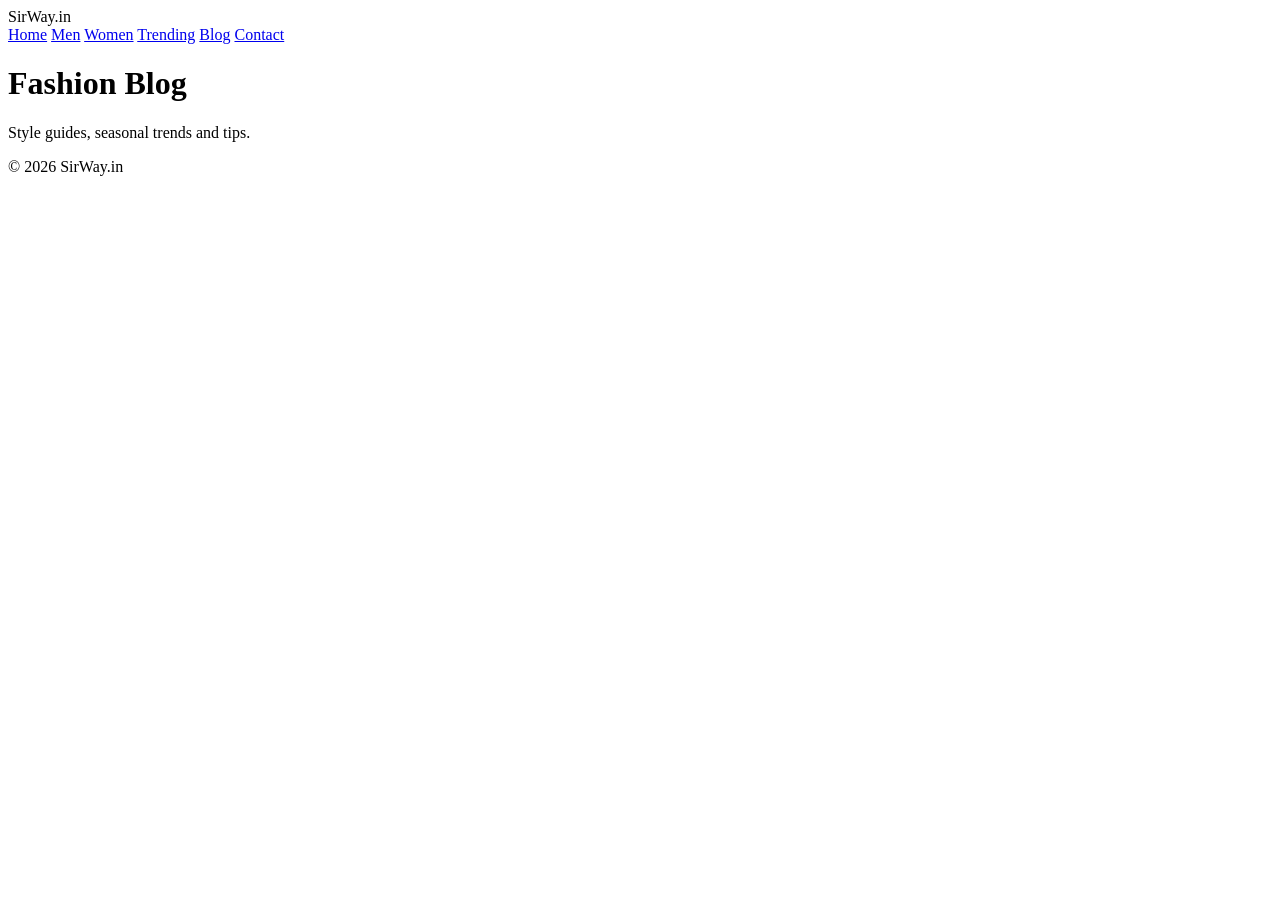
==== blog.html @ 890fd417 "Add files via upload" ====
<!DOCTYPE html>
<html lang="en">
<head>
<meta charset="UTF-8">
<meta name="viewport" content="width=device-width, initial-scale=1.0">
<title>Blog | SirWay</title>
<link rel="stylesheet" href="css/style.css">
</head>
<body>
<header>
<div class="logo">SirWay.in</div>
<nav>
<a href="index.html">Home</a>
<a href="men.html">Men</a>
<a href="women.html">Women</a>
<a href="trending.html">Trending</a>
<a href="blog.html">Blog</a>
<a href="contact.html">Contact</a>
</nav>
</header>
<main>
<h1>Fashion Blog</h1>
<p>Style guides, seasonal trends and tips.</p>
</main>
<footer>© 2026 SirWay.in</footer>
<script src="js/main.js"></script>
</body>
</html>
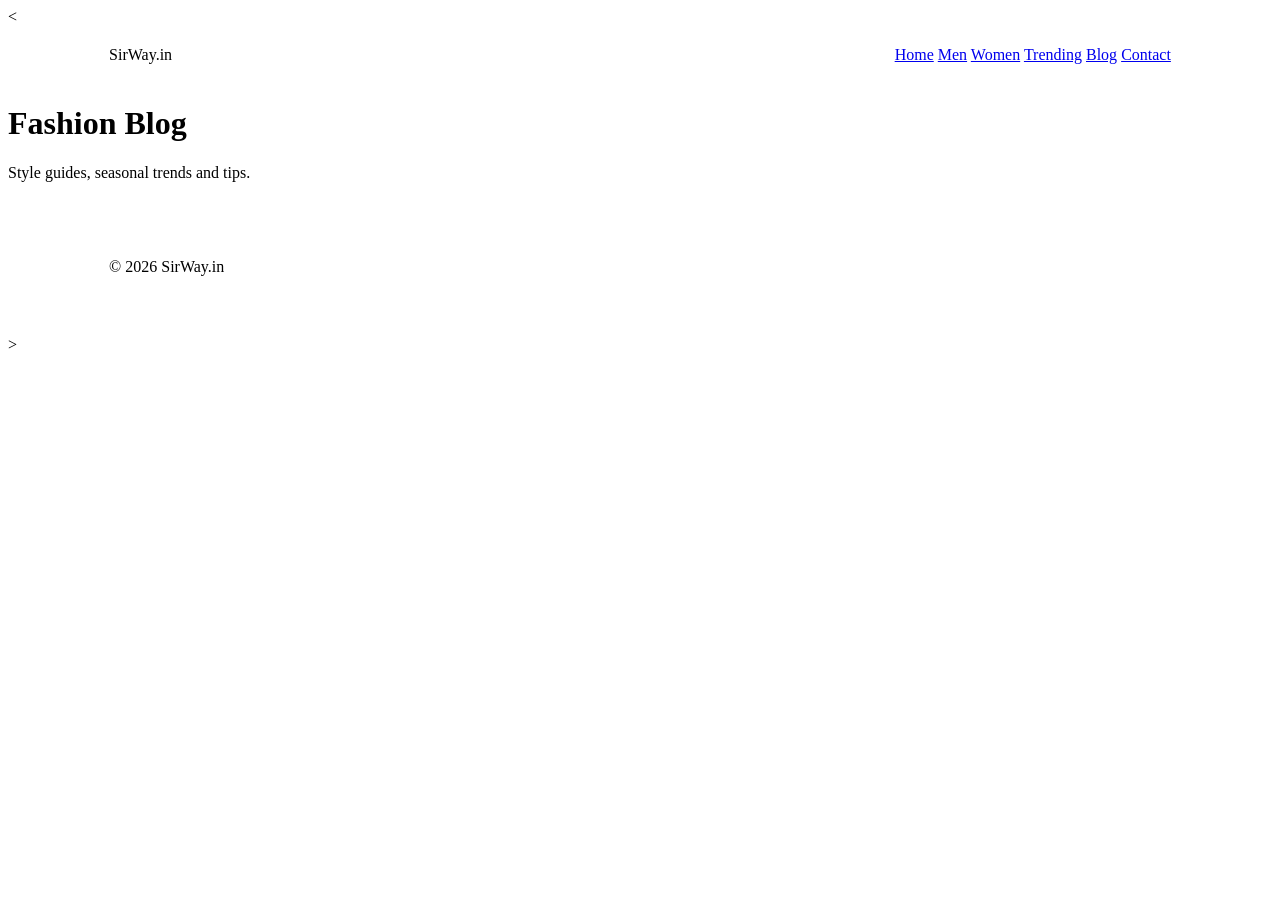
==== commit e1a92c15: "Update blog.html" ====
--- a/blog.html
+++ b/blog.html
@@ -1,3 +1,5 @@
+<
+
 <!DOCTYPE html>
 <html lang="en">
 <head>
@@ -25,4 +27,5 @@
 <footer>© 2026 SirWay.in</footer>
 <script src="js/main.js"></script>
 </body>
-</html>+</html>
+>
--- a/css/style.css
+++ b/css/style.css
@@ -0,0 +1,494 @@
+/* RESET */
+/* LOGO */
+
+.logo{
+    display:flex;
+    align-items:center;
+}
+
+.logo a{
+    display:flex;
+    align-items:center;
+    text-decoration:none;
+}
+
+.logo img{
+
+    height:75px;
+    width:350px;
+
+    object-fit:contain;
+
+    animation:logoFade 4s ease-in-out infinite;
+}
+
+    /* Fade Animation */
+    animation: logoFade 4s ease-in-out infinite;
+
+    /* Smooth Hover */
+    transition:all 0.4s ease;
+}
+
+.logo img:hover{
+    transform:scale(1.05);
+    opacity:1;
+}
+
+/* Fade Effect */
+@keyframes logoFade{
+    0%{
+        opacity:0.65;
+    }
+
+    50%{
+        opacity:1;
+    }
+
+    100%{
+        opacity:0.65;
+    }
+}
+/* TOP BAR */
+
+.top-bar{
+    background:#111;
+    color:#fff;
+    text-align:center;
+    padding:10px;
+    font-size:14px;
+}
+
+/* HEADER */
+
+header{
+
+    display:flex;
+    justify-content:space-between;
+    align-items:center;
+
+    padding:20px 8%;
+
+    background:rgba(255,255,255,.85);
+
+    backdrop-filter:blur(12px);
+
+    position:sticky;
+    top:0;
+    z-index:1000;
+}
+
+/* HERO */
+
+.hero{
+    display:flex;
+    align-items:center;
+    justify-content:space-between;
+
+    padding:60px 8%;
+
+    min-height:85vh;
+
+    background:linear-gradient(
+        90deg,
+        #fde8ef 0%,
+        #f8d8ec 40%,
+        #ead8ff 100%
+    );
+
+    overflow:hidden;
+    position:relative;
+}
+
+/* Circle behind model */
+
+.hero::before{
+
+    content:"";
+
+    position:absolute;
+
+    width:650px;
+    height:650px;
+
+    right:6%;
+    top:50%;
+
+    transform:translateY(-50%);
+
+    border-radius:50%;
+
+    background:rgba(185,125,255,.18);
+
+    z-index:0;
+}
+
+.hero-content{
+    flex:1;
+    max-width:650px;
+    z-index:2;
+}
+
+.hero-image{
+    flex:1;
+    text-align:right;
+    z-index:2;
+}
+
+.hero-image img{
+    width:100%;
+    max-width:750px;
+
+    animation:bannerFloat 6s ease-in-out infinite;
+}
+
+/* Badge */
+
+.badge{
+
+    display:inline-block;
+
+    padding:10px 18px;
+
+    border-radius:8px;
+
+    background:#ffffff;
+
+    color:#8e44ad;
+
+    font-weight:600;
+
+    letter-spacing:2px;
+
+    margin-bottom:25px;
+}
+
+/* Heading */
+
+.hero-content h1{
+
+    font-size:100px;
+
+    line-height:1;
+
+    font-weight:700;
+
+    margin-bottom:20px;
+
+    color:#4b2354;
+}
+
+.hero-content h1 span{
+
+    color:#e76ab3;
+
+    font-style:italic;
+
+    font-weight:500;
+}
+
+.hero-content p{
+
+    font-size:24px;
+
+    line-height:1.8;
+
+    color:#444;
+
+    margin-bottom:30px;
+}
+
+/* Brands */
+
+.brand-box{
+
+    display:flex;
+
+    gap:25px;
+
+    align-items:center;
+
+    background:#fff;
+
+    padding:20px;
+
+    border-radius:15px;
+
+    width:fit-content;
+
+    margin-bottom:35px;
+
+    box-shadow:0 10px 30px rgba(0,0,0,.05);
+}
+
+.brand-box div{
+
+    font-weight:600;
+
+    color:#333;
+}
+
+/* Buttons */
+
+.hero-buttons{
+
+    display:flex;
+
+    gap:20px;
+}
+
+.btn-dark{
+
+    background:#8e44ad;
+
+    color:#fff;
+
+    text-decoration:none;
+
+    padding:18px 40px;
+
+    border-radius:10px;
+
+    font-weight:600;
+
+    transition:.3s;
+}
+
+.btn-dark:hover{
+
+    transform:translateY(-3px);
+
+    background:#6c3483;
+}
+
+.btn-light{
+
+    border:2px solid #8e44ad;
+
+    color:#8e44ad;
+
+    text-decoration:none;
+
+    padding:18px 40px;
+
+    border-radius:10px;
+
+    font-weight:600;
+
+    background:white;
+
+    transition:.3s;
+}
+
+.btn-light:hover{
+
+    background:#8e44ad;
+
+    color:white;
+}
+
+/* SECTION */
+
+.section{
+    padding:80px 8%;
+}
+
+.section-header{
+    display:flex;
+    justify-content:space-between;
+    margin-bottom:40px;
+}
+
+.section-header h2{
+    font-size:36px;
+}
+
+/* PRODUCTS */
+
+.product-grid{
+    display:grid;
+    grid-template-columns:repeat(auto-fit,minmax(250px,1fr));
+    gap:25px;
+}
+
+.product-card{
+    background:#fff;
+    border-radius:20px;
+    overflow:hidden;
+    transition:.3s;
+    box-shadow:0 5px 15px rgba(0,0,0,.08);
+}
+
+.product-card:hover{
+    transform:translateY(-10px);
+}
+
+.product-card img{
+    width:100%;
+    height:320px;
+    object-fit:cover;
+}
+
+.product-info{
+    padding:20px;
+}
+
+.product-info h4{
+    margin-bottom:10px;
+}
+
+.price{
+    margin-top:15px;
+    font-weight:700;
+}
+
+.price span{
+    text-decoration:line-through;
+    color:gray;
+    margin-left:8px;
+}
+
+.price strong{
+    color:#00a859;
+    margin-left:8px;
+}
+
+/* CATEGORIES */
+
+.categories{
+    padding:80px 8%;
+    text-align:center;
+}
+
+.category-grid{
+    margin-top:40px;
+    display:grid;
+    grid-template-columns:repeat(auto-fit,minmax(180px,1fr));
+    gap:25px;
+}
+
+.category{
+    background:#fff;
+    padding:20px;
+    border-radius:20px;
+}
+
+.category img{
+    width:100%;
+    border-radius:15px;
+}
+
+/* BLOG */
+
+.blog-section{
+    padding:80px 8%;
+}
+
+.blog-grid{
+    display:grid;
+    grid-template-columns:repeat(auto-fit,minmax(300px,1fr));
+    gap:25px;
+}
+
+.blog-card{
+    background:#fff;
+    border-radius:20px;
+    overflow:hidden;
+}
+
+.blog-card img{
+    width:100%;
+}
+
+.blog-card h3,
+.blog-card p,
+.blog-card a{
+    padding:15px 20px;
+    display:block;
+}
+
+/* NEWSLETTER */
+
+.newsletter{
+    text-align:center;
+    padding:80px 8%;
+    background:#111;
+    color:#fff;
+}
+
+.newsletter form{
+    margin-top:25px;
+}
+
+.newsletter input{
+    width:350px;
+    max-width:90%;
+    padding:15px;
+    border:none;
+    border-radius:50px;
+}
+
+.newsletter button{
+    padding:15px 25px;
+    border:none;
+    border-radius:50px;
+    background:#ff3e6c;
+    color:#fff;
+    cursor:pointer;
+}
+
+/* FOOTER */
+
+footer{
+    background:#fff;
+    padding:60px 8%;
+}
+
+.footer-columns{
+    display:grid;
+    grid-template-columns:repeat(auto-fit,minmax(250px,1fr));
+    gap:30px;
+}
+
+.footer-columns a{
+    display:block;
+    margin-top:10px;
+    text-decoration:none;
+    color:#444;
+}
+
+.copyright{
+    text-align:center;
+    margin-top:30px;
+}
+
+/* MOBILE */
+
+@media(max-width:768px){
+
+header{
+    flex-direction:column;
+    gap:20px;
+}
+
+/* FEATURE STRIP BELOW BANNER */
+    .feature-strip{
+
+    display:grid;
+
+    grid-template-columns:repeat(4,1fr);
+
+    padding:30px 8%;
+
+    background:#f4e6fa;
+
+    text-align:center;
+}
+
+.feature{
+
+    font-size:18px;
+
+    font-weight:600;
+
+    color:#5d3a73;
+}
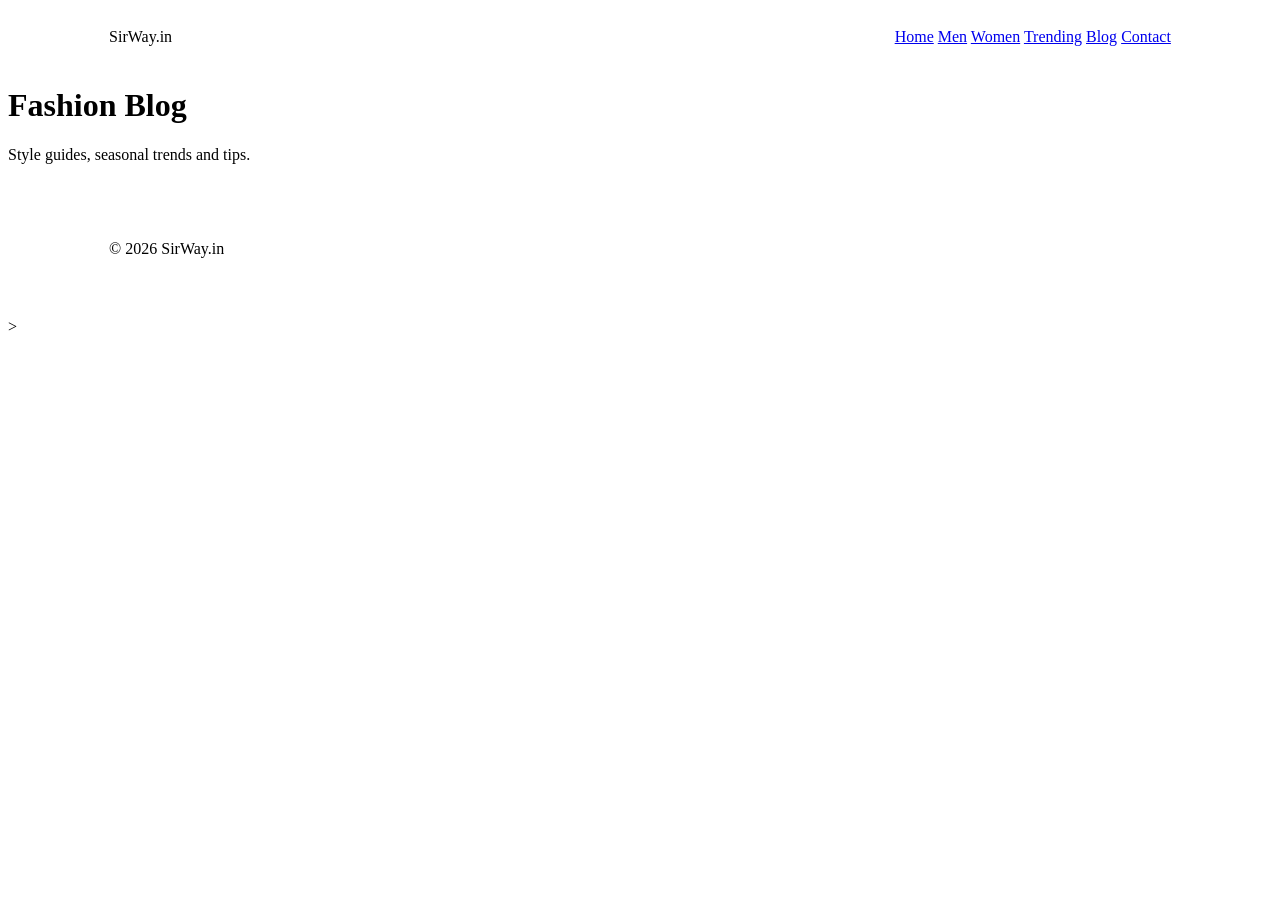
==== commit 265c602d: "Update blog.html" ====
--- a/blog.html
+++ b/blog.html
@@ -1,5 +1,4 @@
-<
-
+<!
 <!DOCTYPE html>
 <html lang="en">
 <head>
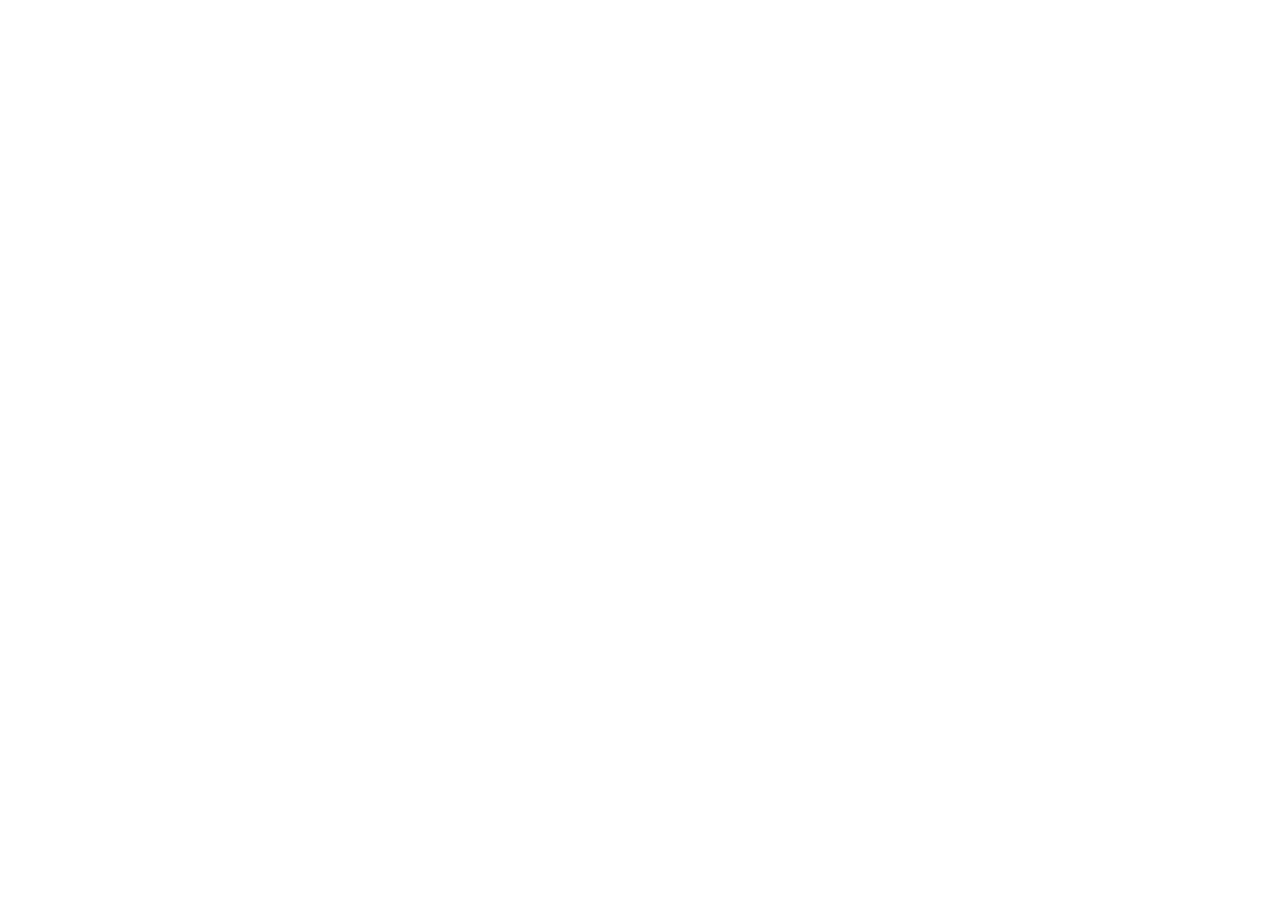
==== commit 8c0740bb: "Update blog.html" ====
--- a/blog.html
+++ b/blog.html
@@ -1,4 +1,4 @@
-<!
+<!--
 <!DOCTYPE html>
 <html lang="en">
 <head>
@@ -27,4 +27,4 @@
 <script src="js/main.js"></script>
 </body>
 </html>
->
+-->
